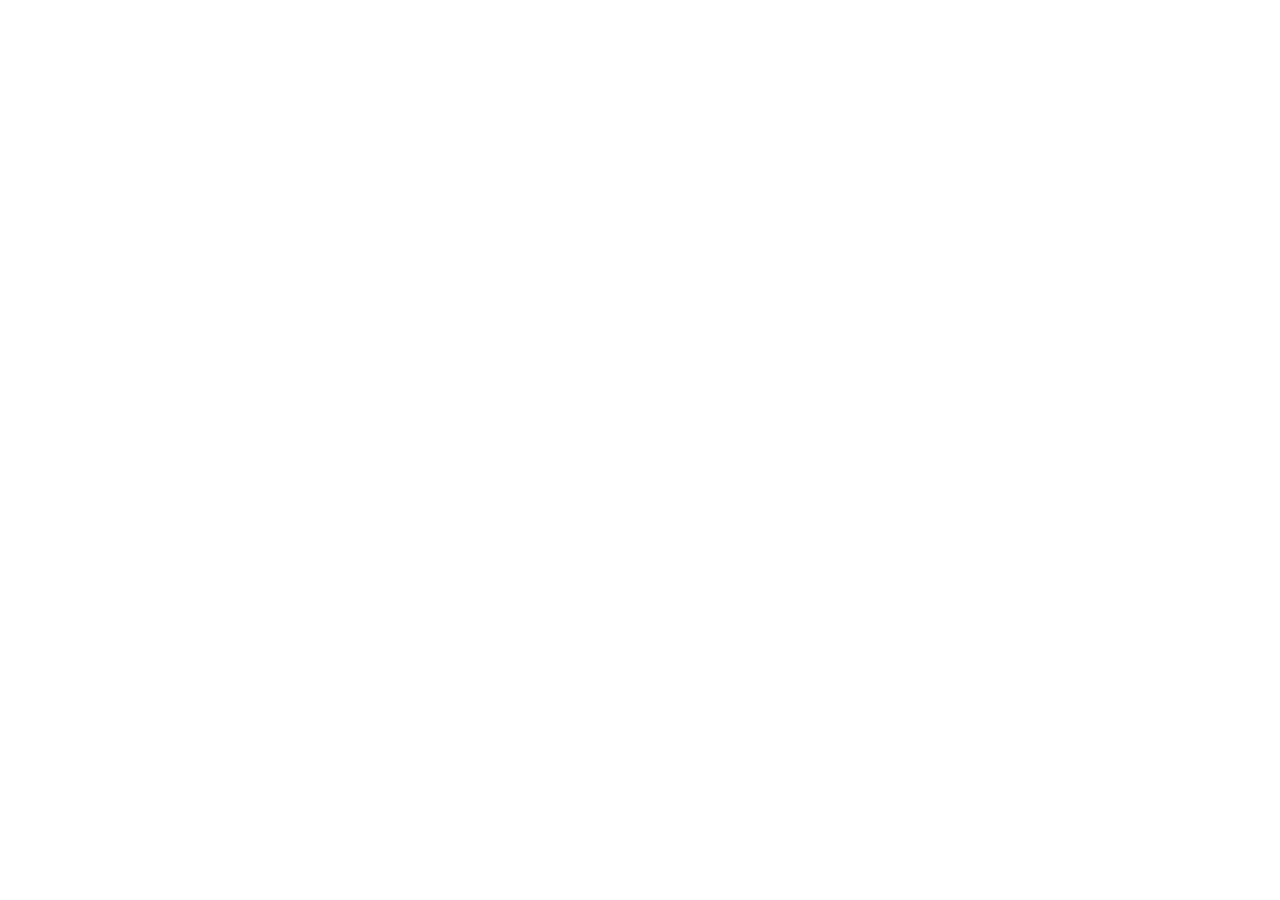
==== src/index.html @ a0beb140 "Setup for pages" ====
<!doctype html>
<html lang="en">
<head>
  <meta charset="utf-8">
  <title>Boroughbridge & District Angling Club</title>
  <base href="/">
  <meta name="viewport" content="width=device-width, initial-scale=1">
  <link rel="icon" type="image/x-icon" href="favicon.ico">
  <link rel="preconnect" href="https://fonts.gstatic.com">
  <link href="https://fonts.googleapis.com/css2?family=Roboto:wght@300;400;500&display=swap" rel="stylesheet">
  <link href="https://fonts.googleapis.com/icon?family=Material+Icons" rel="stylesheet">
</head>
<body class="mat-typography">
  <app-root></app-root>
</body>
</html>
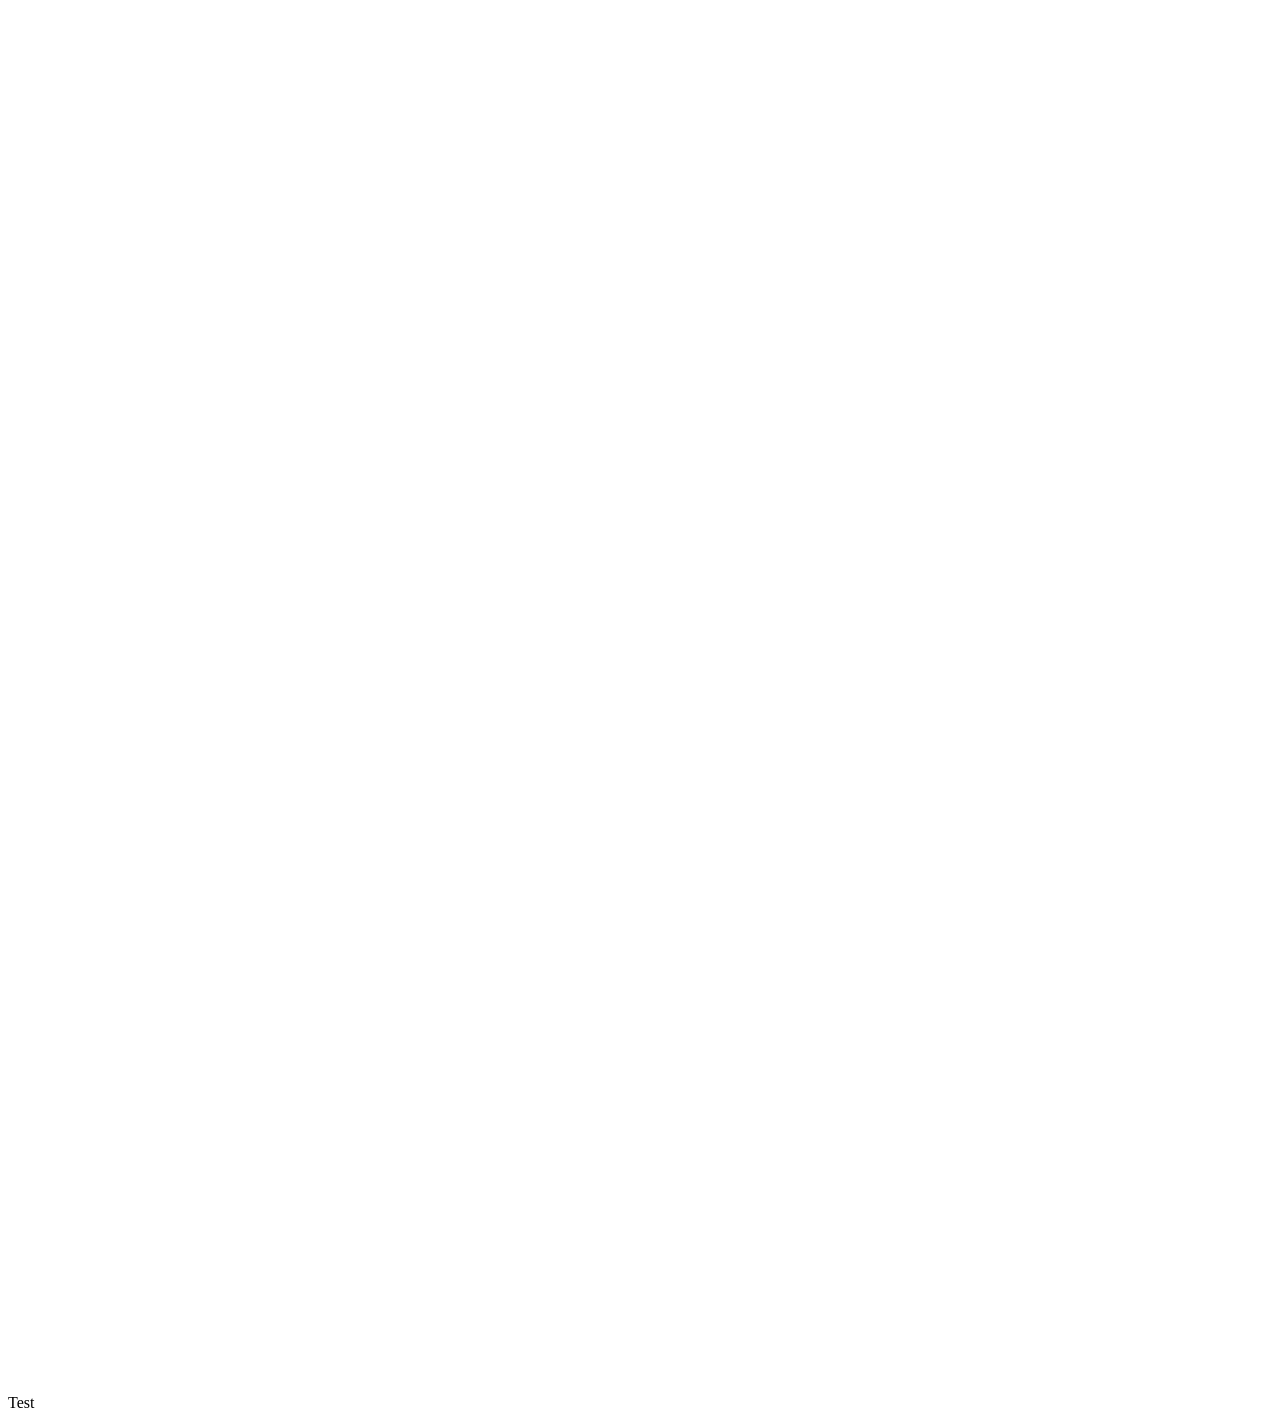
==== commit 54fec600: "Phone test" ====
--- a/src/index.html
+++ b/src/index.html
@@ -12,5 +12,84 @@
 </head>
 <body class="mat-typography">
   <app-root></app-root>
+  <br/>
+  <br/>
+  <br/>
+  <br/>
+  <br/>
+  <br/>
+  <br/>
+  <br/>
+  <br/>
+  <br/>
+  <br/>
+  <br/>
+  <br/>
+  <br/>
+  <br/>
+  <br/>
+  <br/>
+  <br/>
+  <br/>
+  <br/>
+  <br/>
+  <br/>
+  <br/>
+  <br/>
+  <br/>
+  <br/>
+  <br/>
+  <br/>
+  <br/>
+  <br/>
+  <br/>
+  <br/>
+  <br/>
+  <br/>
+  <br/>
+  <br/>
+  <br/>
+  <br/>
+  <br/>
+  <br/>
+  <br/>
+  <br/>
+  <br/>
+  <br/>
+  <br/>
+  <br/>
+  <br/>
+  <br/>
+  <br/>
+  <br/>
+  <br/>
+  <br/>
+  <br/>
+  <br/>
+  <br/>
+  <br/>
+  <br/>
+  <br/>
+  <br/>
+  <br/>
+  <br/>
+  <br/>
+  <br/>
+  <br/>
+  <br/>
+  <br/>
+  <br/>
+  <br/>
+  <br/>
+  <br/>
+  <br/>
+  <br/>
+  <br/>
+  <br/>
+  <br/>
+  <br/>
+  <br/>
+        Test
+
 </body>
 </html>
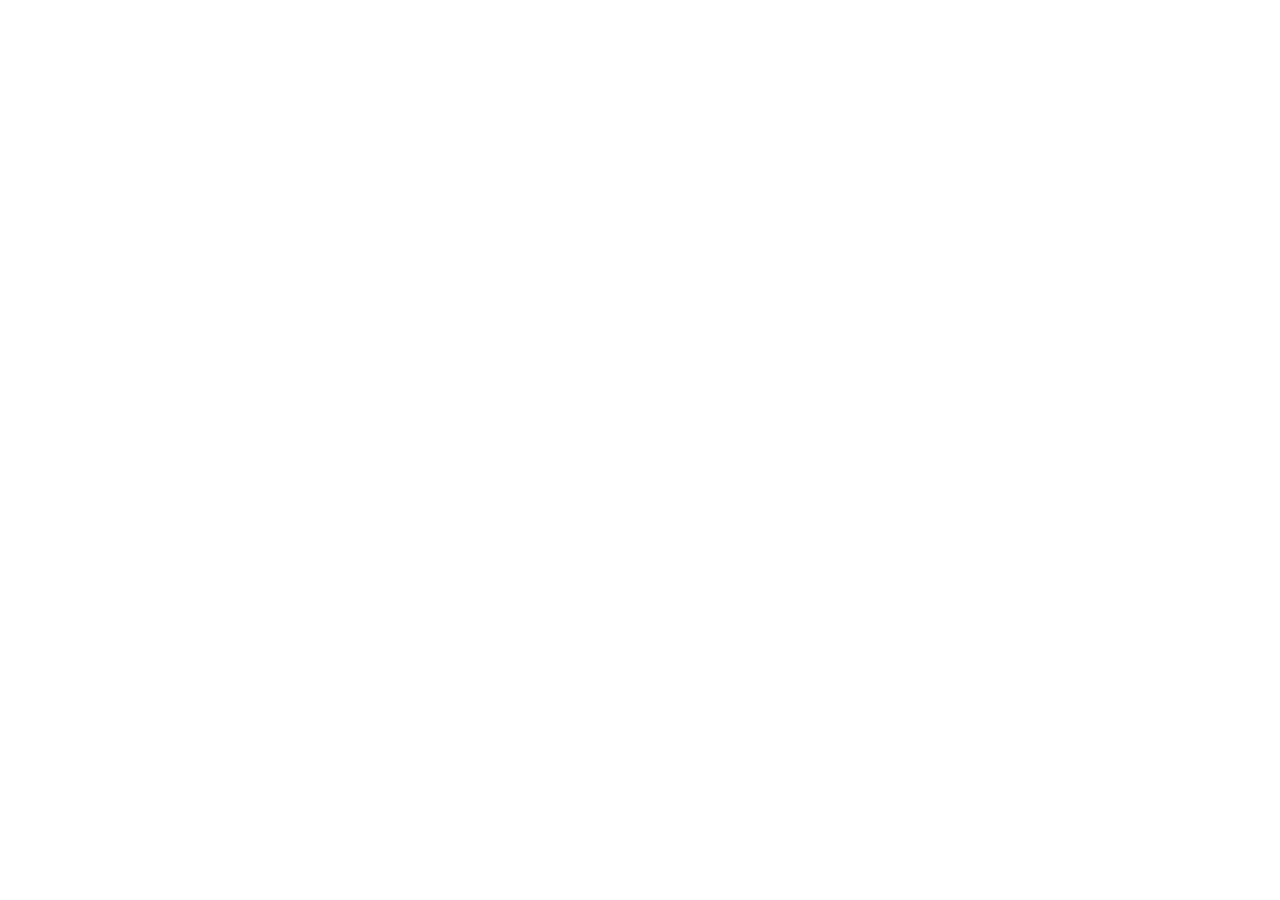
==== commit 9e89cac9: "Phone" ====
--- a/src/index.html
+++ b/src/index.html
@@ -12,84 +12,5 @@
 </head>
 <body class="mat-typography">
   <app-root></app-root>
-  <br/>
-  <br/>
-  <br/>
-  <br/>
-  <br/>
-  <br/>
-  <br/>
-  <br/>
-  <br/>
-  <br/>
-  <br/>
-  <br/>
-  <br/>
-  <br/>
-  <br/>
-  <br/>
-  <br/>
-  <br/>
-  <br/>
-  <br/>
-  <br/>
-  <br/>
-  <br/>
-  <br/>
-  <br/>
-  <br/>
-  <br/>
-  <br/>
-  <br/>
-  <br/>
-  <br/>
-  <br/>
-  <br/>
-  <br/>
-  <br/>
-  <br/>
-  <br/>
-  <br/>
-  <br/>
-  <br/>
-  <br/>
-  <br/>
-  <br/>
-  <br/>
-  <br/>
-  <br/>
-  <br/>
-  <br/>
-  <br/>
-  <br/>
-  <br/>
-  <br/>
-  <br/>
-  <br/>
-  <br/>
-  <br/>
-  <br/>
-  <br/>
-  <br/>
-  <br/>
-  <br/>
-  <br/>
-  <br/>
-  <br/>
-  <br/>
-  <br/>
-  <br/>
-  <br/>
-  <br/>
-  <br/>
-  <br/>
-  <br/>
-  <br/>
-  <br/>
-  <br/>
-  <br/>
-  <br/>
-        Test
-
 </body>
 </html>
